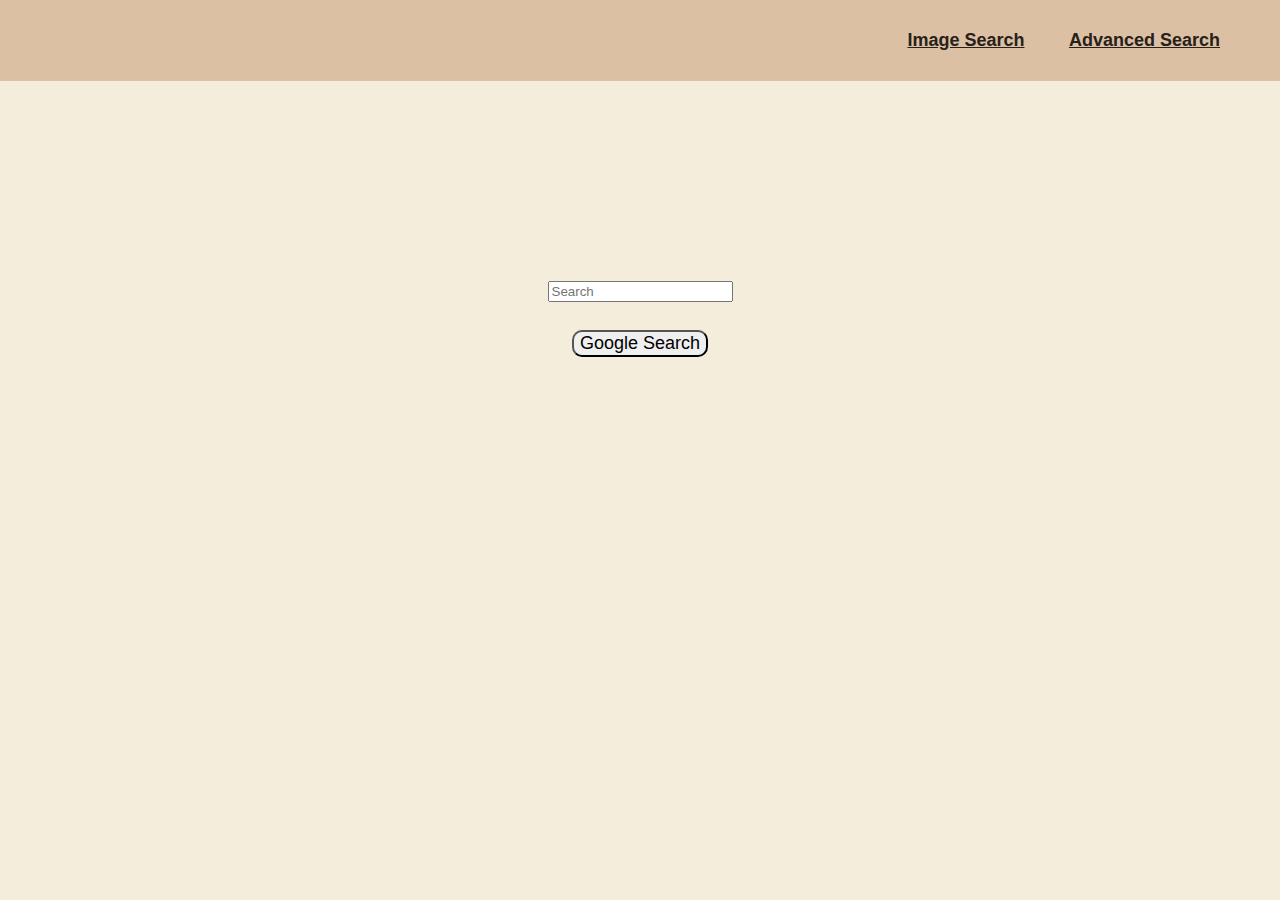
==== Project 0/index.html @ 41c9aa4d "project 0" ====
<!DOCTYPE html>
<html lang="en">
    <head>
        <title>Search</title>
        <link rel="stylesheet" href="styles.css">
    </head>
    <body>
        <div id="togglebar">
            <a id="imagelink" class="pagename" href="image.html">Image Search</a>
            <a id="advancedlink" class="pagename" href="advanced.html">Advanced Search</a>
        </div>

        <div id="searchform">
            <form action="https://www.google.com/search">
                <input id="searchbar" type="text" name="q" placeholder="Search">
                <br>
                <div id="searchbuttoncontainer">
                    <input id="searchbutton" type="submit" value="Google Search">
                </div>
            </form>
        </div>
    </body>
</html>
---- Project 0/styles.css ----
body {
    margin: 0;
    background-color: rgb(245, 237, 220);
    font-family: Arial, Helvetica, sans-serif;
}

#togglebar {
    padding-top: 30px;
    padding-bottom: 30px;
    width: 100%;
    text-align: right;
    font-weight: bold;
    background-color: rgb(220, 192, 164);
}

.pagename{
    padding-left: 20px;
    padding-right: 20px;
    color: rgb(40, 33, 25);
    font-size: large;
}

.pagename:hover {
    color: rgb(126, 101, 78);
}

#advancedlink, #googlelink{
    margin-right: 40px;
}

#searchform {
    padding-top: 200px;
    text-align: center;
}

.searchbar {
    width: 600px;
    height: 30px;
    font-size: large;
    border-radius: 50px;
    text-indent: 30px;
}

#searchbutton {
    font-size: large;
    margin: 8px;
    border-radius: 10px;
}

#searchbuttoncontainer {
    margin: 20px;
}

.asearchbar {
    display: flex;
    width: 1000px;
    height: 40px;
    font-size: large;
    border-radius: 50px;
    text-indent: 30px;
}

.options {
    display: flex;
}
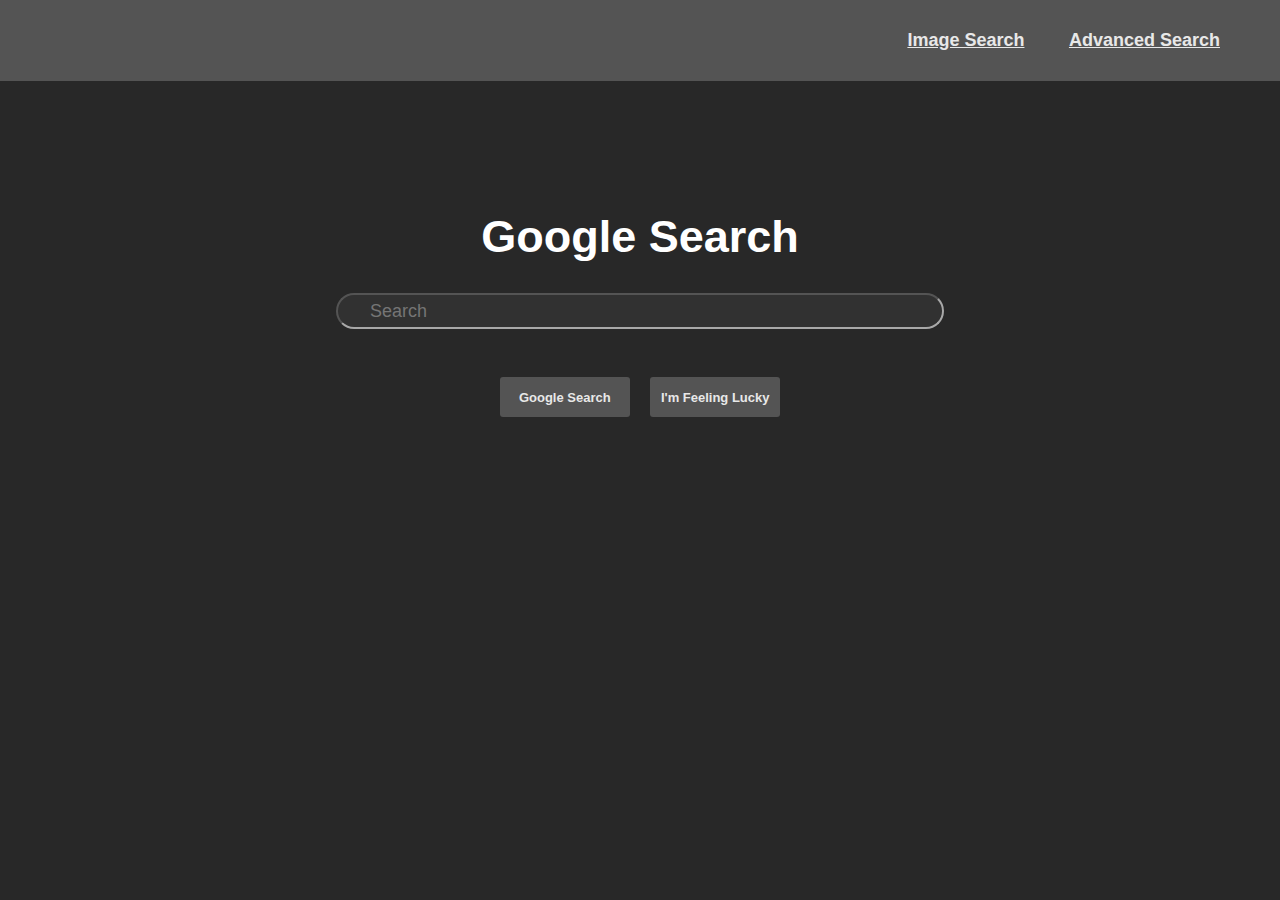
==== commit 67778f57: "completed project 0" ====
--- a/Project 0/index.html
+++ b/Project 0/index.html
@@ -11,11 +11,15 @@
         </div>
 
         <div id="searchform">
+            <div>
+                <h1 class="pagetitle">Google Search</h1>
+            </div>
             <form action="https://www.google.com/search">
-                <input id="searchbar" type="text" name="q" placeholder="Search">
+                <input class="searchbar" type="text" name="q" placeholder="Search">
                 <br>
                 <div id="searchbuttoncontainer">
-                    <input id="searchbutton" type="submit" value="Google Search">
+                    <input class="searchbutton" type="submit" value="Google Search">
+                    <input class="searchbutton" type="submit" value="I'm Feeling Lucky" name="btnI">
                 </div>
             </form>
         </div>
--- a/Project 0/styles.css
+++ b/Project 0/styles.css
@@ -1,6 +1,6 @@
 body {
     margin: 0;
-    background-color: rgb(245, 237, 220);
+    background-color: rgb(40, 40, 40);
     font-family: Arial, Helvetica, sans-serif;
 }
 
@@ -10,18 +10,18 @@
     width: 100%;
     text-align: right;
     font-weight: bold;
-    background-color: rgb(220, 192, 164);
+    background-color: rgb(84, 84, 84);
 }
 
 .pagename{
     padding-left: 20px;
     padding-right: 20px;
-    color: rgb(40, 33, 25);
+    color: rgb(232, 232, 232);
     font-size: large;
 }
 
 .pagename:hover {
-    color: rgb(126, 101, 78);
+    color: rgb(137, 137, 137);
 }
 
 #advancedlink, #googlelink{
@@ -29,7 +29,7 @@
 }
 
 #searchform {
-    padding-top: 200px;
+    padding-top: 100px;
     text-align: center;
 }
 
@@ -37,29 +37,85 @@
     width: 600px;
     height: 30px;
     font-size: large;
-    border-radius: 50px;
+    color: rgb(232, 232, 232);
+    border-radius: 20px;
     text-indent: 30px;
+    margin-bottom: 20px;
+    background-color: rgb(49, 49, 49);
+    border-color: rgb(168, 168, 168);
 }
 
-#searchbutton {
-    font-size: large;
+.searchbutton {
+    font-size: small;
+    font-weight: bold;
+    height: 40px;
+    width: 130px;
     margin: 8px;
-    border-radius: 10px;
+    border-radius: 3px;
+    border: 0px;
+    background-color: rgb(84, 84, 84);
+    color: rgb(232, 232, 232);
+}
+
+.searchbutton:hover {
+    border: 1px solid rgb(185, 185, 185);
+    cursor:pointer;
 }
 
 #searchbuttoncontainer {
     margin: 20px;
 }
 
-.asearchbar {
-    display: flex;
-    width: 1000px;
-    height: 40px;
-    font-size: large;
-    border-radius: 50px;
-    text-indent: 30px;
+.aoption {
+    width: 30%;
+    margin-left: 30px;
+    color:rgb(184, 184, 184)
 }
 
-.options {
+#asearchbutton {
+    width: 120px;
+    height: 30px;
+    background-color: #4888ef;
+    color: white;
+    border: 0;
+    border-radius: 3px;
+    margin-right: 8%;
+}
+
+#asearchbutton:hover {
+    cursor: pointer;
+    border: 1px solid #4888ef;
+    background-color: #75a1e7;
+}
+
+#asearchbutton-container {
+    width: 100%;
+    text-align: right;
+}
+
+#asearchbar {
+    width: 80%;
+}
+
+#advancedsearch {
     display: flex;
+    flex-wrap: wrap;
+}
+
+#findpagestitle {
+    margin: 30px;
+    color: white;
+    font-weight: lighter;
+    font-size: 20px;
+}
+
+.pagetitle {
+    color: white;
+    font-size: 45px;
+}
+
+.pagetitle-as {
+    margin: 50px 30px 30px 30px;
+    color: rgb(252, 148, 148);
+    font-size: 30px;
 }